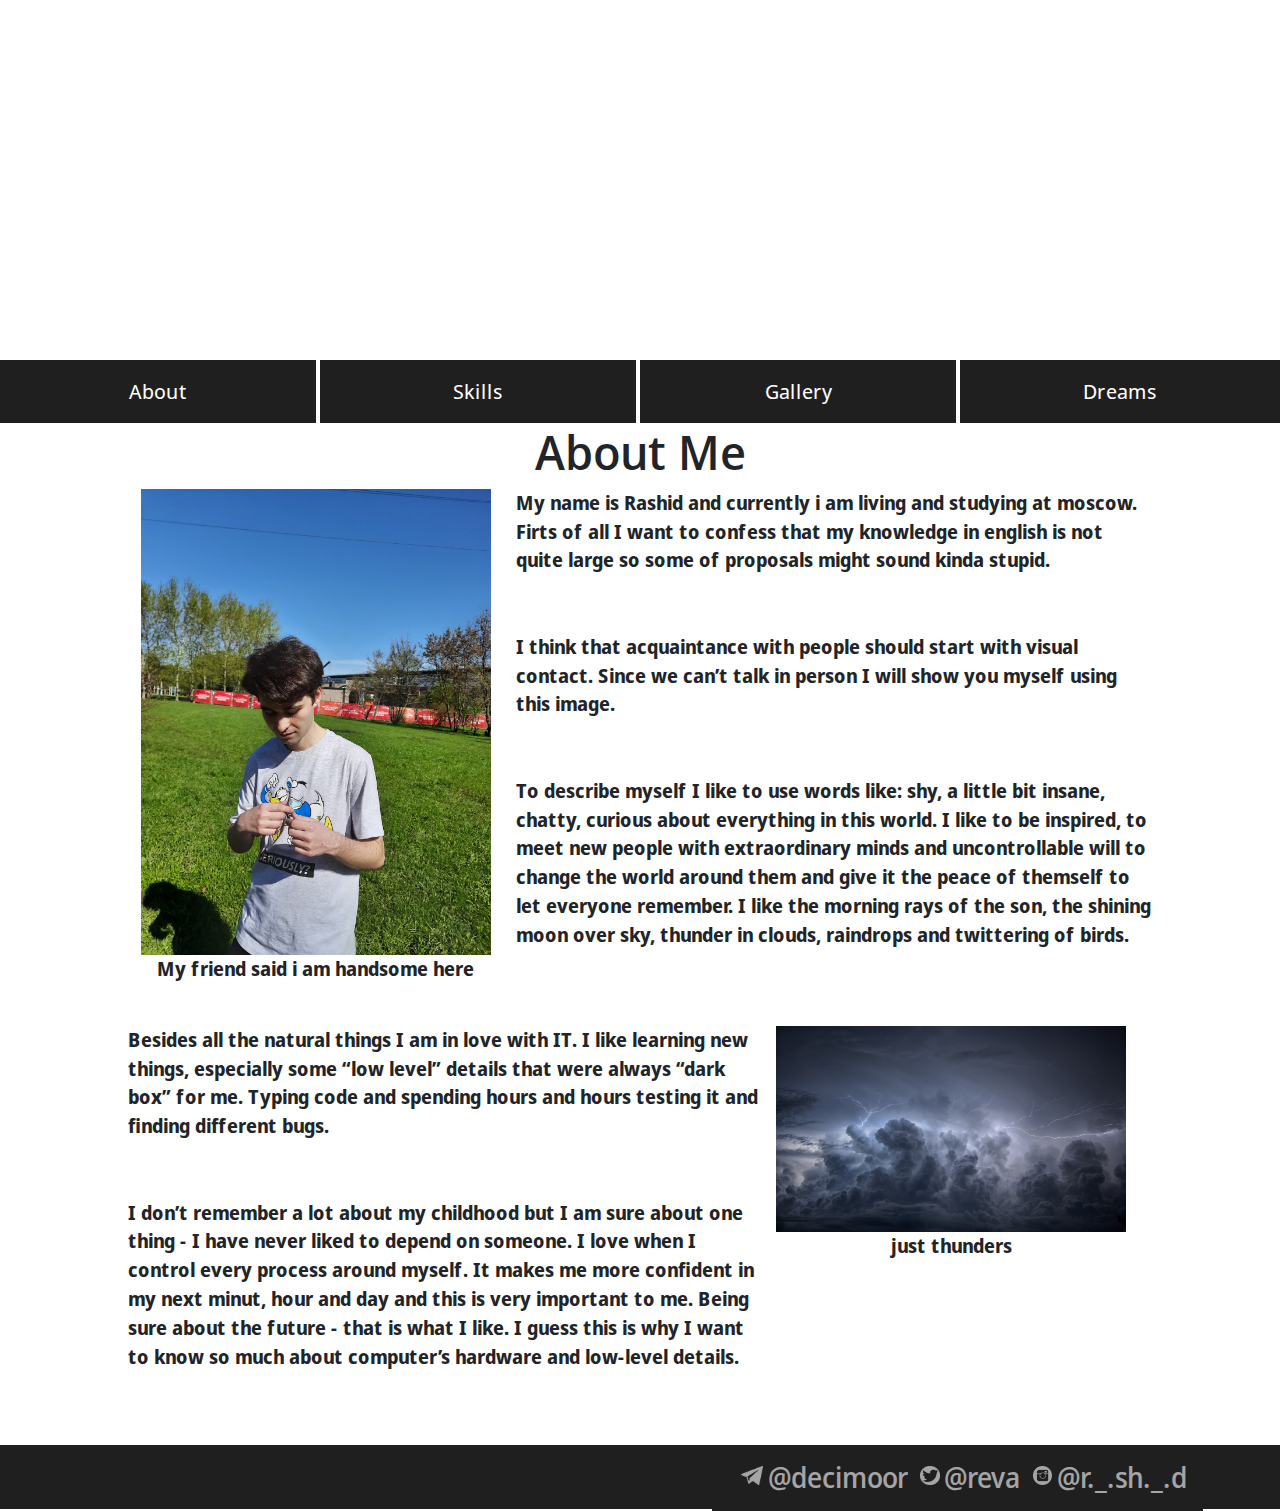
==== index.html @ c2a9c53e "Add files via upload" ====
<!DOCTYPE html>
<html lang="en">
<head>
    <meta charset="UTF-8">
    <meta http-equiv="X-UA-Compatible" content="IE=edge">
    <meta name="viewport" content="width=device-width, initial-scale=1, shrink-to-fit=no">
    <link rel="stylesheet" href="https://stackpath.bootstrapcdn.com/bootstrap/4.3.1/css/bootstrap.min.css" integrity="sha384-ggOyR0iXCbMQv3Xipma34MD+dH/1fQ784/j6cY/iJTQUOhcWr7x9JvoRxT2MZw1T" crossorigin="anonymous">
    <link rel="stylesheet" href="/templates/index.css">
    <title></title>
    
</head>
<body>
    <div class="container">
        <div class="image" id="tmp2"> </div>
        <div class="nav-bar" id = "tmp">
            <a href="index.html" class="m_button">About</a>
            <a href="skills/skills.html" class="m_button">Skills</a>
            <a href="gallery/gallery.html" class="m_button">Gallery</a>
            <a href="dreams/dreams.html" class="m_button" id = "rightOne">Dreams</a>
        </div>
        <div class="content">
            <h1 class="text-center"> About Me</h1>
            <div class="first-part">
                <div class="image1">
                    <img src="images/me.jpg" id = "img1">
                    <p class="image-desc">
                        My friend said i am handsome here
                    </p>
                </div>
                <p>My name is Rashid and currently i am living and studying at moscow. Firts of all I want to confess that my knowledge in english is not quite large so some of proposals might sound kinda stupid.<br><br><br>
                    I think that acquaintance with people should start with visual contact. Since we can’t talk in person I will show you myself using this image.<br><br><br>
                    
                    To describe myself I like to use words like: shy, a little bit insane, chatty, curious about everything in this world. I like to be inspired, to meet new people with extraordinary minds and uncontrollable will to change the world around them and give it the peace of themself to let everyone remember. I like the morning rays of the son, the shining moon over sky, thunder in clouds, raindrops and twittering of birds.
                </p>
            </div>
            <div class="first-part">
                <p>Besides all the natural things I am in love with IT. I like learning new things, especially some “low level” details that were always “dark box” for me. Typing code and spending hours and hours testing it and finding different bugs.<br><br><br>

                    I don’t remember a lot about my childhood but I am sure about one thing - I have never liked to depend on someone. I love when I control every process around myself. It makes me more confident in my next minut, hour and day and this is very important to me. Being sure about the future - that is what I like. I guess this is why I want to know so much about computer’s hardware and low-level details.<br><br><br>
                </p>
                <div class="image1">
                    <img src="images/thunders.jpg" id = "img1">
                    <p class="image-desc">
                        just thunders
                    </p>
                </div>
            </div>
            
    
        </div>
        <div class="bottom">
            <div class="social-networks">
                <img src = "images/icons/telegram icon.png" class = "center">
                <h3>@decimoor</h3>
                <img src = "images/icons/twitter icon.png" class = "center">
                <h3>@reva</h3>
                <img src = "images/icons/instagram icon .png" class = "center">
                <h3>@r._.sh._.d</h3>

            </div>
        </div>
    </div>
    <script src="https://code.jquery.com/jquery-3.3.1.slim.min.js" integrity="sha384-q8i/X+965DzO0rT7abK41JStQIAqVgRVzpbzo5smXKp4YfRvH+8abtTE1Pi6jizo" crossorigin="anonymous"></script>
    <script src="https://cdnjs.cloudflare.com/ajax/libs/popper.js/1.14.7/umd/popper.min.js" integrity="sha384-UO2eT0CpHqdSJQ6hJty5KVphtPhzWj9WO1clHTMGa3JDZwrnQq4sF86dIHNDz0W1" crossorigin="anonymous"></script>
    <script src="https://stackpath.bootstrapcdn.com/bootstrap/4.3.1/js/bootstrap.min.js" integrity="sha384-JjSmVgyd0p3pXB1rRibZUAYoIIy6OrQ6VrjIEaFf/nJGzIxFDsf4x0xIM+B07jRM" crossorigin="anonymous"></script>
    <script src = "/templates/index.js"></script>
</body>
</html>
---- templates/index.css ----
@import url('https://fonts.googleapis.com/css2?family=Noto+Sans+Display:wght@100&display=swap');

body{
    margin: 0 0;
    padding: 0 0;
}

.container{
    margin: 0 0;
    padding: 0 0;
    width: 100%;
    min-width: 100%;
}

.image{
    padding: 0 0;
    margin: 0 0;
    justify-content: center;
    width: 100%;
    height: 40vh;
    /* height: 340px;
    max-height: 340px; */
    background-image: url("../images/diver.jpg");
    background-repeat: no-repeat;
    background-size: 100%;
    background-position-y: 40%;
}

.nav-bar{
    min-width: 100%;
    width: 100%;    
    width: 100%;
    position: relative;
    display: flex;
    align-items: center;
    justify-content: center;
    z-index: 100;
}

.m_button{
    margin: 0;
    box-sizing: border-box;
    text-align: center;
    min-width : 25%;
    width: 25%;
    border-style: solid;
    border-color: white;
    border-width: 0px;
    border-right-width: 0.5vh;
    padding: 1.3rem;
    padding-bottom: 1rem;
    padding-top: 1rem;
    color: white;
    background-color: rgba(32, 31, 31, 1);
    text-decoration: none;
    font-size: 1.3rem;
    font-family: 'Noto Sans Display';
} 

#rightOne{
    border-right-width: 0;
}

.content{
    min-height: 110vh;
    margin: 0px 0px;
}

.bottom{
    display: flex;
    position: relative;
    background-color: rgb(32, 31, 31);
    height: 4rem;
    max-height: 4rem;
    bottom: 0px;
}

.social-networks{
    box-sizing: border-box;
    display: flex;
    position: absolute;
    right: 6vw;
    background-color: rgb(32, 31, 31);
    height: fit-content;
    max-height: fit-content;
    padding: 1rem;
}

a:hover{
    text-decoration: none;
    color: white;
}

h3{
    padding: 0px;
    margin: 0px;
    align-items: center;
    text-align: center;
    color: white;
    font-family: 'Noto Sans Display';
    box-sizing: content-box;
    width: fit-content;
    height: fit-content;
    opacity: 60%;

}

.center{
    display: flex;
    justify-content: center;
    align-items: center;
    text-align: center;
    height: 1.2rem;
    padding-left: 0.8rem;
    padding-right: 0.3rem;
    position: relative;
    top: 5px;
    opacity: 60%;
}

.m_button:hover{
    background-color: rgb(53, 51, 51);
    transition:ease-out;
    transition-duration: 0.2s;

}

.content{
    padding-left: 10vw;
    padding-right: 10vw;
}

h1{
    text-align: center;
    font-family: 'Noto Sans Display';
    font-size: 3rem;
}

p{
    font-size: 1.2rem;
    font-family: 'Noto Sans Display';
    font-weight: bolder;
}


.first-part{
    display: flex;
    justify-content: column;
}

.image1{
    margin: 2vw;
    margin-left: 0px;
    margin-top: 0px;
}

#tmp{
    transition: ease-in .3s;
}

#img1{
    width: 350px;
}

.image-desc{
    text-align: center;
}

.image1{
    margin-left: 1vw;
}

.seperator{
    width: 100%;
    background-color: rgba(37, 38, 38, 0.5);
    height: 3px;
}

.BecomeBigger{
    transition: ease-in-out .5s;
    transform: scale(1.4);
}
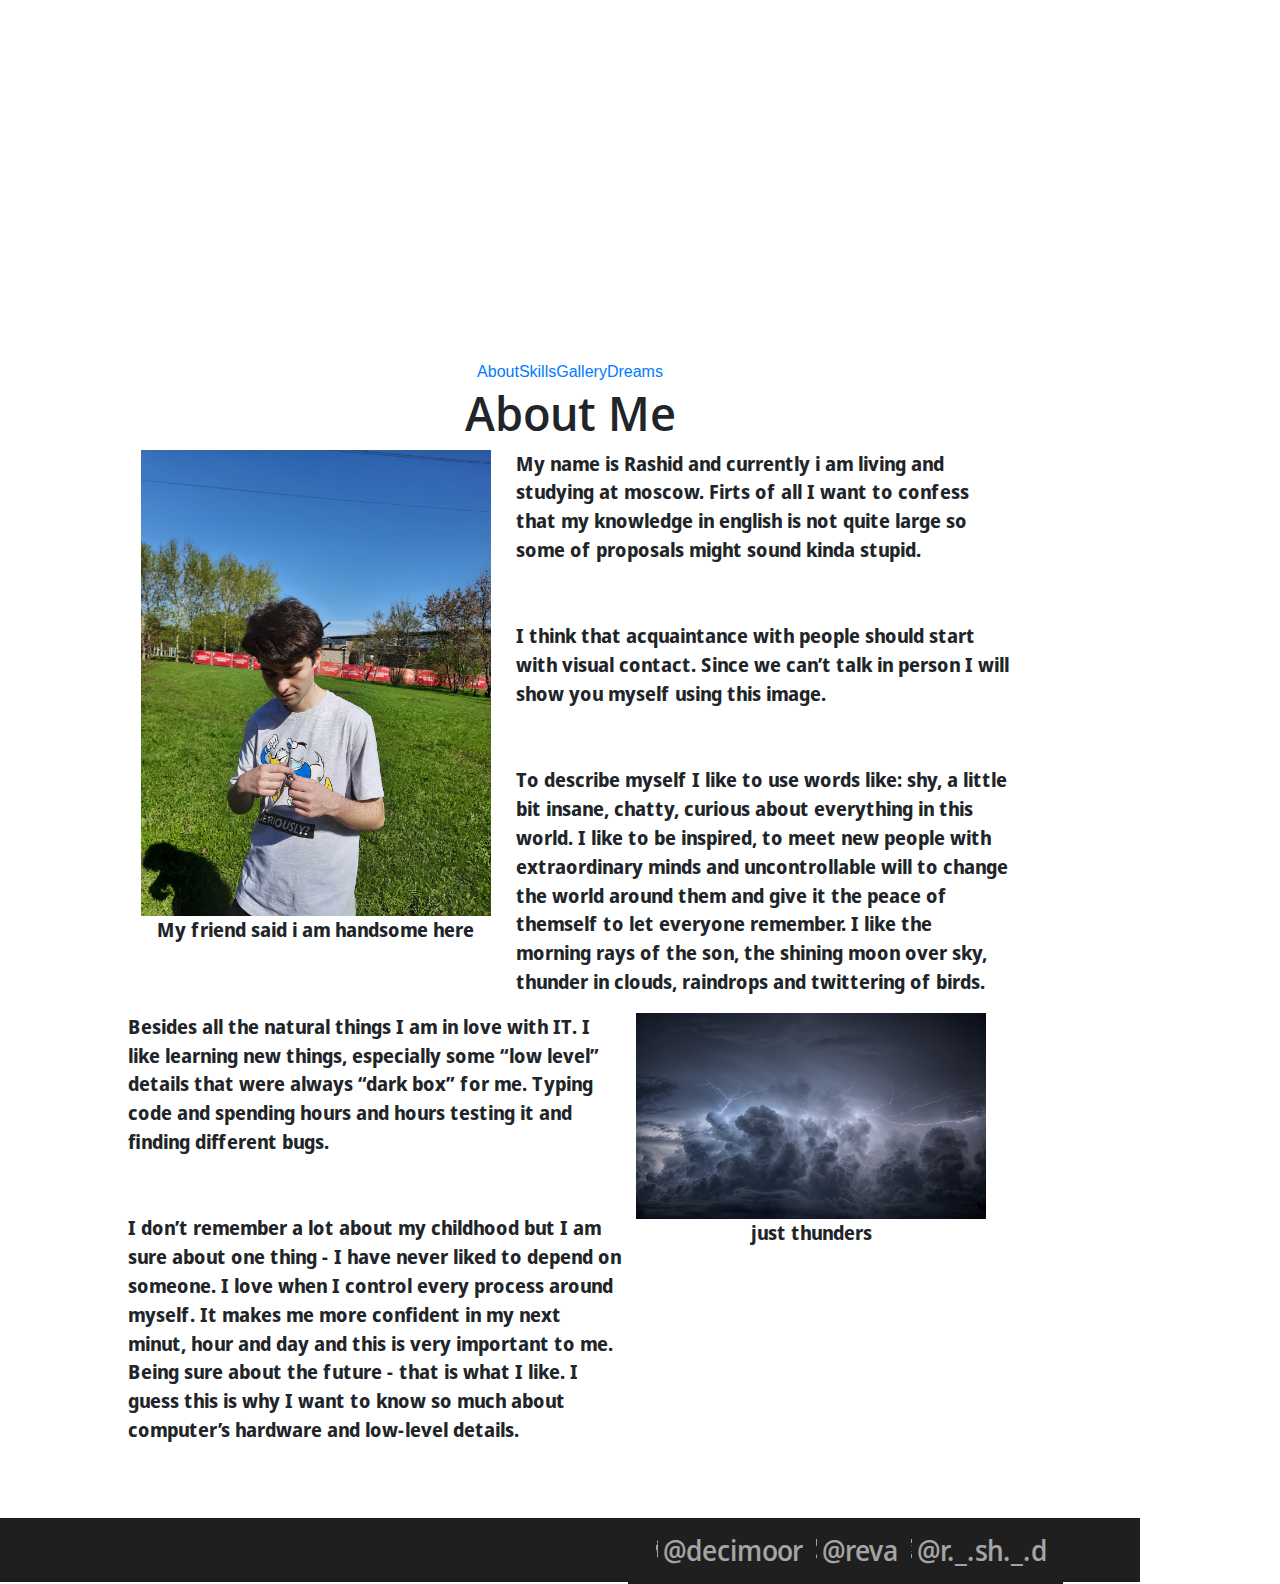
==== commit c902df8c: "Update index.html" ====
--- a/index.html
+++ b/index.html
@@ -5,7 +5,7 @@
     <meta http-equiv="X-UA-Compatible" content="IE=edge">
     <meta name="viewport" content="width=device-width, initial-scale=1, shrink-to-fit=no">
     <link rel="stylesheet" href="https://stackpath.bootstrapcdn.com/bootstrap/4.3.1/css/bootstrap.min.css" integrity="sha384-ggOyR0iXCbMQv3Xipma34MD+dH/1fQ784/j6cY/iJTQUOhcWr7x9JvoRxT2MZw1T" crossorigin="anonymous">
-    <link rel="stylesheet" href="/templates/index.css">
+    <link rel="stylesheet" href="index.css">
     <title></title>
     
 </head>
@@ -65,4 +65,4 @@
     <script src="https://stackpath.bootstrapcdn.com/bootstrap/4.3.1/js/bootstrap.min.js" integrity="sha384-JjSmVgyd0p3pXB1rRibZUAYoIIy6OrQ6VrjIEaFf/nJGzIxFDsf4x0xIM+B07jRM" crossorigin="anonymous"></script>
     <script src = "/templates/index.js"></script>
 </body>
-</html>+</html>
--- a/index.css
+++ b/index.css
@@ -0,0 +1,180 @@
+@import url('https://fonts.googleapis.com/css2?family=Noto+Sans+Display:wght@100&display=swap');
+
+body{
+    margin: 0 0;
+    padding: 0 0;
+}
+
+.container{
+    margin: 0 0;
+    padding: 0 0;
+}
+
+.image{
+    padding: 0 0;
+    margin: 0 0;
+    justify-content: center;
+    width: 100%;
+    height: 40vh;
+    /* height: 340px;
+    max-height: 340px; */
+    background-image: url("images/diver.jpg");
+    background-repeat: no-repeat;
+    background-size: 100%;
+    background-position-y: -130px;
+}
+
+.nav-bar{
+    min-width: 100%;
+    position: relative;
+    display: flex;
+    align-items: center;
+    justify-content: center;
+}
+
+.button{
+    margin: 0;
+    box-sizing: border-box;
+    text-align: center;
+    min-width : 25%;
+    width: 25%;
+    border-style: solid;
+    border-color: white;
+    border-width: 0px;
+    border-right-width: 0.5vh;
+    padding: 1.3rem;
+    padding-bottom: 1rem;
+    padding-top: 1rem;
+    color: white;
+    background-color: rgba(32, 31, 31, 1);
+    text-decoration: none;
+    font-size: 1.3rem;
+    font-family: 'Noto Sans Display';
+    z-index: 1000;
+} 
+
+#rightOne{
+    border-right-width: 0;
+}
+
+.content{
+    min-height: 110vh;
+    margin: 0px;
+}
+
+.bottom{
+    display: flex;
+    position: relative;
+    background-color: rgb(32, 31, 31);
+    height: 4rem;
+    max-height: 4rem;
+    bottom: 0px;
+}
+
+.social-networks{
+    box-sizing: border-box;
+    display: flex;
+    position: absolute;
+    right: 6vw;
+    background-color: rgb(32, 31, 31);
+    height: fit-content;
+    max-height: fit-content;
+    padding: 1rem;
+}
+
+h3{
+    padding: 0px;
+    margin: 0px;
+    align-items: center;
+    text-align: center;
+    color: white;
+    font-family: 'Noto Sans Display';
+    box-sizing: content-box;
+    width: fit-content;
+    height: fit-content;
+    opacity: 60%;
+
+}
+
+.center{
+    display: flex;
+    justify-content: center;
+    align-items: center;
+    text-align: center;
+    width: 1.2rem;
+    height: 1.2rem;
+    padding-left: 0.8rem;
+    padding-right: 0.3rem;
+    position: relative;
+    top: 5px;
+    opacity: 60%;
+}
+
+.button:hover{
+    background-color: rgb(53, 51, 51);
+    transition:ease-out;
+    transition-duration: 0.2s;
+
+}
+
+.content{
+    padding-left: 10vw;
+    padding-right: 10vw;
+}
+
+h1{
+    text-align: center;
+    font-family: 'Noto Sans Display';
+    font-size: 3rem;
+}
+
+p{
+    font-size: 1.2rem;
+    font-family: 'Noto Sans Display';
+    font-weight: bolder;
+}
+
+
+.first-part{
+    display: flex;
+    justify-content: column;
+}
+
+.image1{
+    margin: 2vw;
+    margin-left: 0px;
+    margin-top: 0px;
+}
+
+#tmp{
+    transition: ease-in .3s;
+}
+
+#img1{
+    width: 350px;
+}
+
+.image-desc{
+    text-align: center;
+}
+
+.image1{
+    margin-left: 1vw;
+}
+
+.seperator{
+    width: 100%;
+    background-color: rgba(37, 38, 38, 0.5);
+    height: 3px;
+}
+
+.BecomeBigger{
+    transition: ease-in-out .5s;
+    transform: scale(1.4);
+}
+
+
+
+
+
+
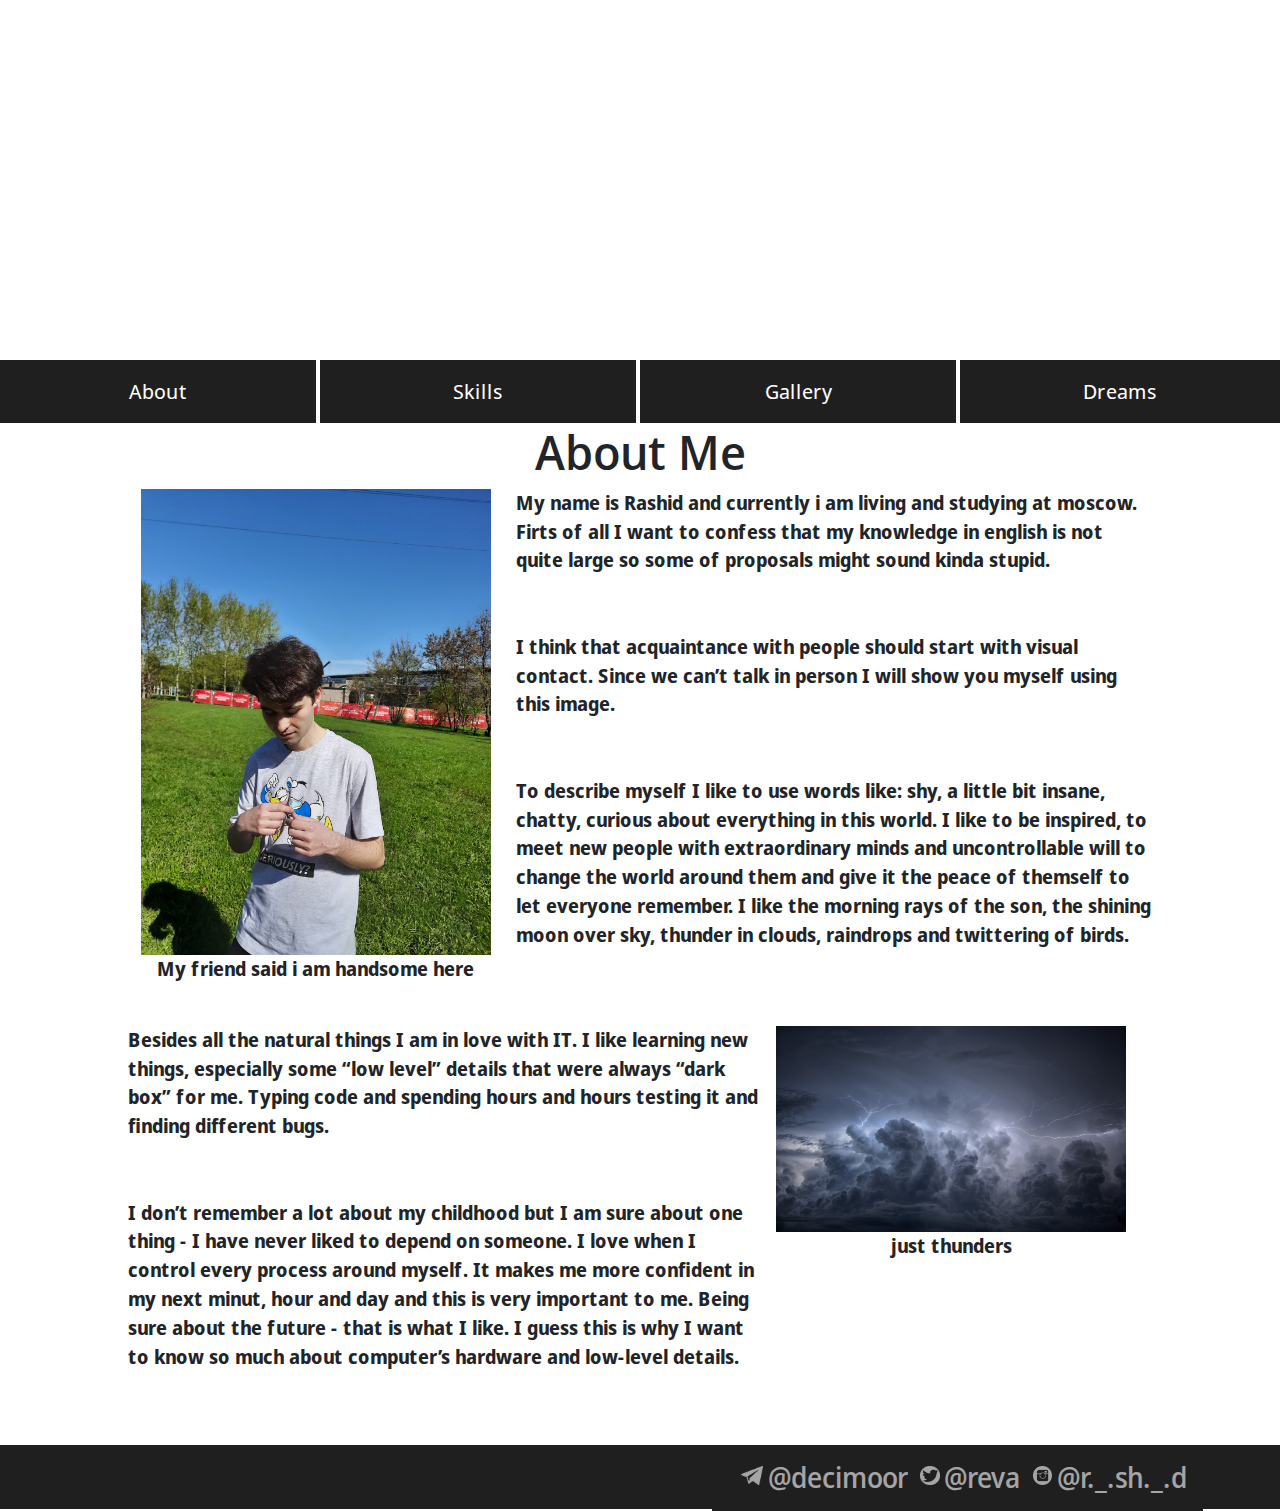
==== commit b91b9283: "Update index.html" ====
--- a/index.html
+++ b/index.html
@@ -5,7 +5,7 @@
     <meta http-equiv="X-UA-Compatible" content="IE=edge">
     <meta name="viewport" content="width=device-width, initial-scale=1, shrink-to-fit=no">
     <link rel="stylesheet" href="https://stackpath.bootstrapcdn.com/bootstrap/4.3.1/css/bootstrap.min.css" integrity="sha384-ggOyR0iXCbMQv3Xipma34MD+dH/1fQ784/j6cY/iJTQUOhcWr7x9JvoRxT2MZw1T" crossorigin="anonymous">
-    <link rel="stylesheet" href="index.css">
+    <link rel="stylesheet" href="templates/index.css">
     <title></title>
     
 </head>
--- a/templates/index.css
+++ b/templates/index.css
@@ -0,0 +1,184 @@
+@import url('https://fonts.googleapis.com/css2?family=Noto+Sans+Display:wght@100&display=swap');
+
+body{
+    margin: 0 0;
+    padding: 0 0;
+}
+
+.container{
+    margin: 0 0;
+    padding: 0 0;
+    width: 100%;
+    min-width: 100%;
+}
+
+.image{
+    padding: 0 0;
+    margin: 0 0;
+    justify-content: center;
+    width: 100%;
+    height: 40vh;
+    /* height: 340px;
+    max-height: 340px; */
+    background-image: url("../images/diver.jpg");
+    background-repeat: no-repeat;
+    background-size: 100%;
+    background-position-y: 40%;
+}
+
+.nav-bar{
+    min-width: 100%;
+    width: 100%;    
+    width: 100%;
+    position: relative;
+    display: flex;
+    align-items: center;
+    justify-content: center;
+    z-index: 100;
+}
+
+.m_button{
+    margin: 0;
+    box-sizing: border-box;
+    text-align: center;
+    min-width : 25%;
+    width: 25%;
+    border-style: solid;
+    border-color: white;
+    border-width: 0px;
+    border-right-width: 0.5vh;
+    padding: 1.3rem;
+    padding-bottom: 1rem;
+    padding-top: 1rem;
+    color: white;
+    background-color: rgba(32, 31, 31, 1);
+    text-decoration: none;
+    font-size: 1.3rem;
+    font-family: 'Noto Sans Display';
+} 
+
+#rightOne{
+    border-right-width: 0;
+}
+
+.content{
+    min-height: 110vh;
+    margin: 0px 0px;
+}
+
+.bottom{
+    display: flex;
+    position: relative;
+    background-color: rgb(32, 31, 31);
+    height: 4rem;
+    max-height: 4rem;
+    bottom: 0px;
+}
+
+.social-networks{
+    box-sizing: border-box;
+    display: flex;
+    position: absolute;
+    right: 6vw;
+    background-color: rgb(32, 31, 31);
+    height: fit-content;
+    max-height: fit-content;
+    padding: 1rem;
+}
+
+a:hover{
+    text-decoration: none;
+    color: white;
+}
+
+h3{
+    padding: 0px;
+    margin: 0px;
+    align-items: center;
+    text-align: center;
+    color: white;
+    font-family: 'Noto Sans Display';
+    box-sizing: content-box;
+    width: fit-content;
+    height: fit-content;
+    opacity: 60%;
+
+}
+
+.center{
+    display: flex;
+    justify-content: center;
+    align-items: center;
+    text-align: center;
+    height: 1.2rem;
+    padding-left: 0.8rem;
+    padding-right: 0.3rem;
+    position: relative;
+    top: 5px;
+    opacity: 60%;
+}
+
+.m_button:hover{
+    background-color: rgb(53, 51, 51);
+    transition:ease-out;
+    transition-duration: 0.2s;
+
+}
+
+.content{
+    padding-left: 10vw;
+    padding-right: 10vw;
+}
+
+h1{
+    text-align: center;
+    font-family: 'Noto Sans Display';
+    font-size: 3rem;
+}
+
+p{
+    font-size: 1.2rem;
+    font-family: 'Noto Sans Display';
+    font-weight: bolder;
+}
+
+
+.first-part{
+    display: flex;
+    justify-content: column;
+}
+
+.image1{
+    margin: 2vw;
+    margin-left: 0px;
+    margin-top: 0px;
+}
+
+#tmp{
+    transition: ease-in .3s;
+}
+
+#img1{
+    width: 350px;
+}
+
+.image-desc{
+    text-align: center;
+}
+
+.image1{
+    margin-left: 1vw;
+}
+
+.seperator{
+    width: 100%;
+    background-color: rgba(37, 38, 38, 0.5);
+    height: 3px;
+}
+
+.BecomeBigger{
+    transition: ease-in-out .5s;
+    transform: scale(1.4);
+}
+
+
